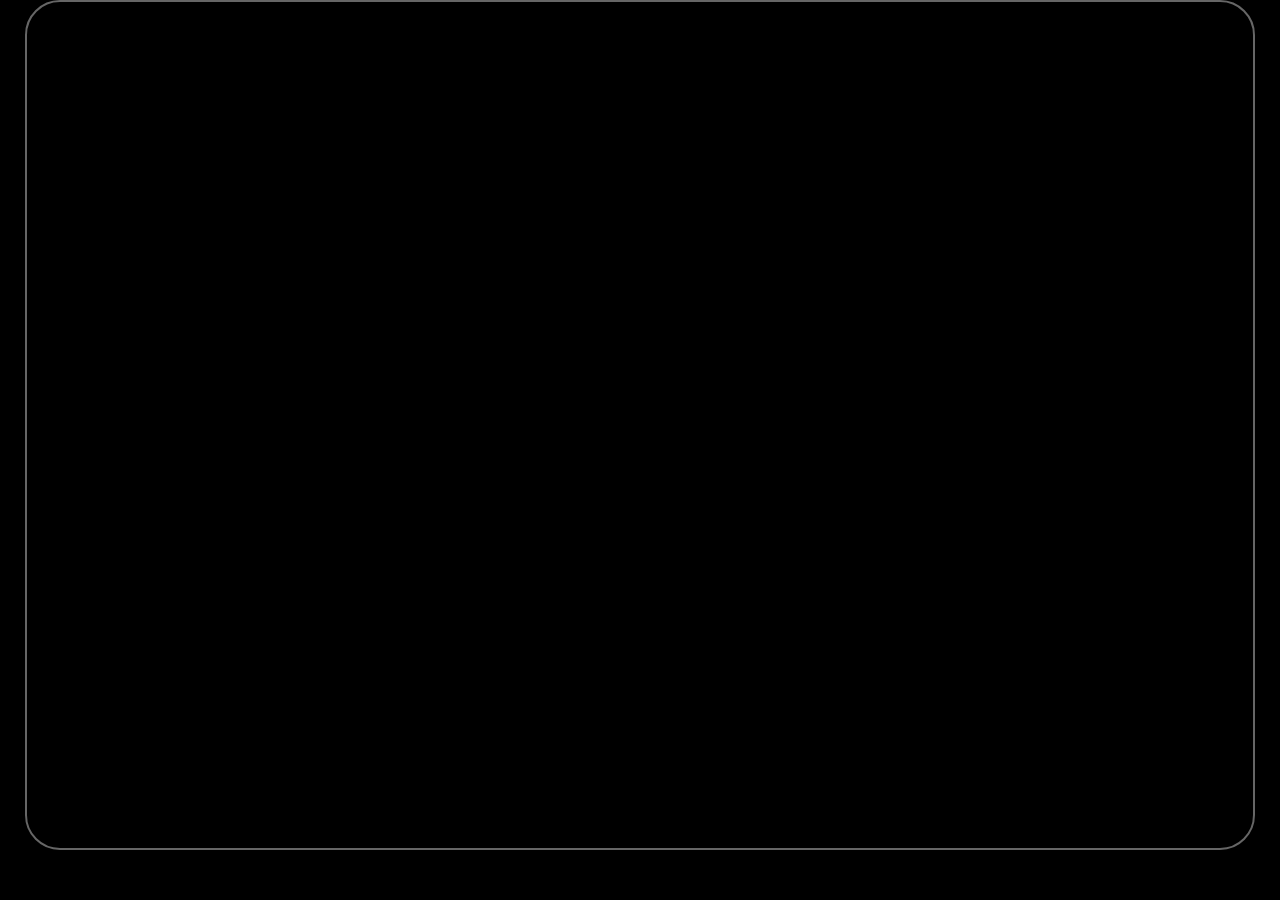
==== index.html @ 1b7cba30 "Update index.html" ====
<!DOCTYPE html>
<html lang="en">

<head>
    <meta charset="UTF-8">
    <meta name="viewport" content="width=device-width, initial-scale=1.0">
    <title>Notes</title>
    <link rel="manifest" href="manifest.json">
    <style>
        *{
    outline: none;
    border: none;

    margin: 0;
    padding: 0;
}

html, body{
    height: 100%;
    
    background: #000;
}

div{
    margin: auto;

    display: flex;
    flex-direction: column;
    height: calc(100% - 50px);
    width: calc(100% - 50px);
    box-sizing: border-box;

    padding-top: 18px;
    padding-left: 25px;
    padding-right: 25px;
    padding-bottom: 18px;

    border: 2px solid #666;
    border-radius: 35px;
}

textarea{
    resize: none;
    flex: 1; /* Take up remaining vertical space */
    width: 100%; 
    box-sizing: border-box; 

    background: transparent;

    font-family: 'Questrial';
    font-size: 28px;
    color: #dcdcdc;
} 
    </style>
</head>

<body>

    <div>
        <textarea></textarea>
    </div>

    <script>
        if ('serviceWorker' in navigator) {
            navigator.serviceWorker.register('sw.js')
                .then((registration) => {
                    console.log('Service Worker registered with scope:', registration.scope);
                })
                .catch((error) => {
                    console.error('Service Worker registration failed:', error);
                });
        }
    </script>

</body>

</html>
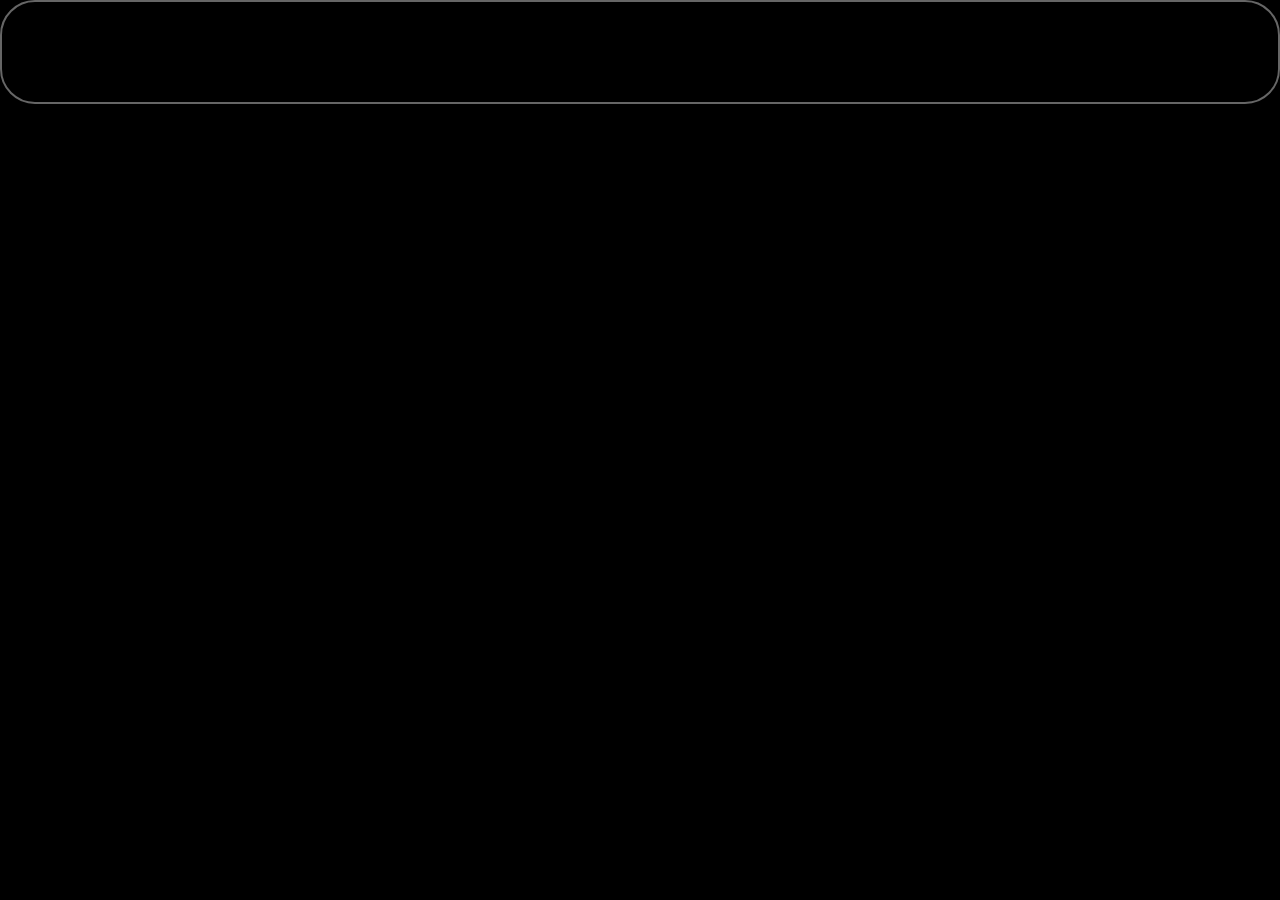
==== commit 6a9baa1b: "Update index.html" ====
--- a/index.html
+++ b/index.html
@@ -26,8 +26,6 @@
 
     display: flex;
     flex-direction: column;
-    height: calc(100% - 50px);
-    width: calc(100% - 50px);
     box-sizing: border-box;
 
     padding-top: 18px;
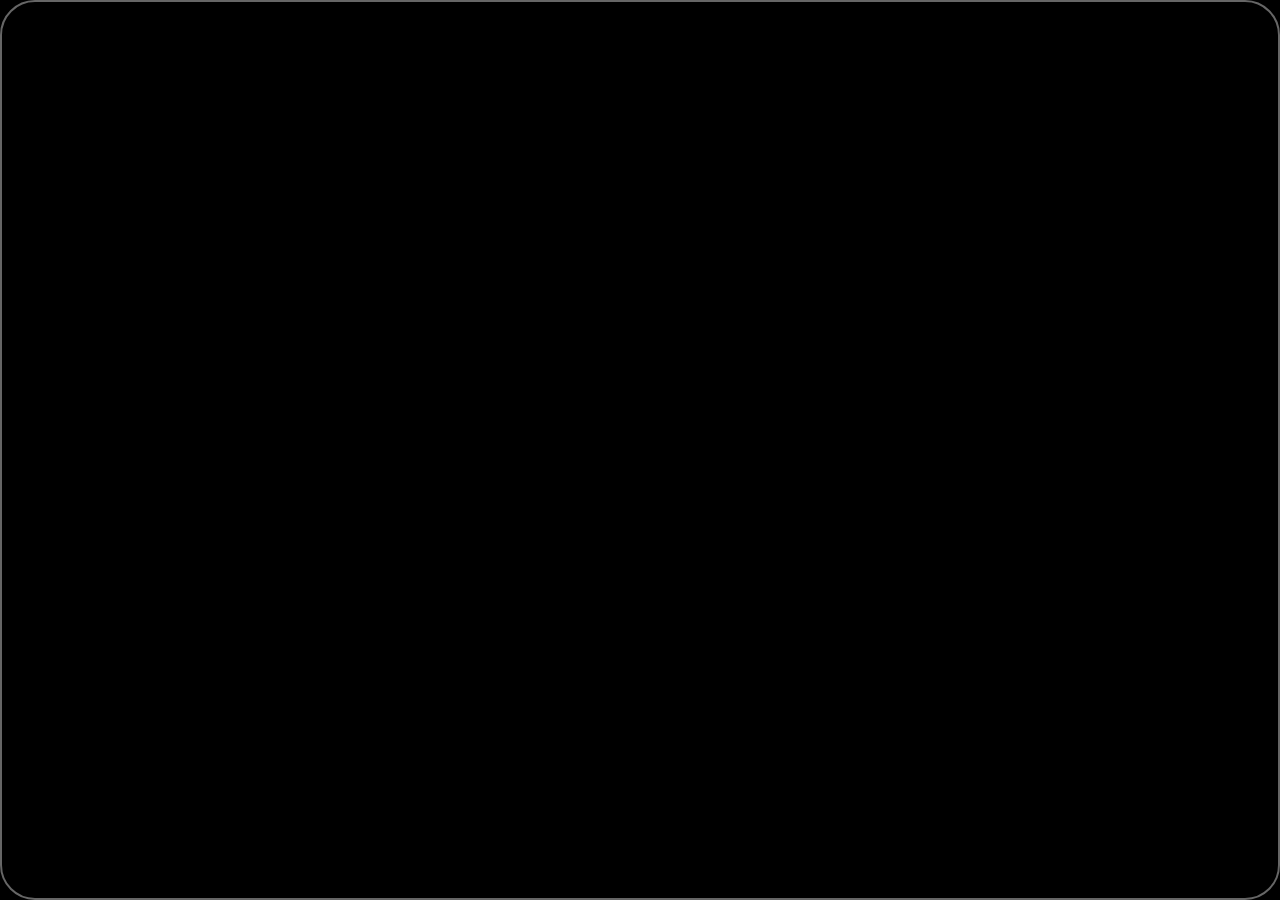
==== commit d3bd82ab: "Update index.html" ====
--- a/index.html
+++ b/index.html
@@ -26,6 +26,7 @@
 
     display: flex;
     flex-direction: column;
+    height: 100%;
     box-sizing: border-box;
 
     padding-top: 18px;
